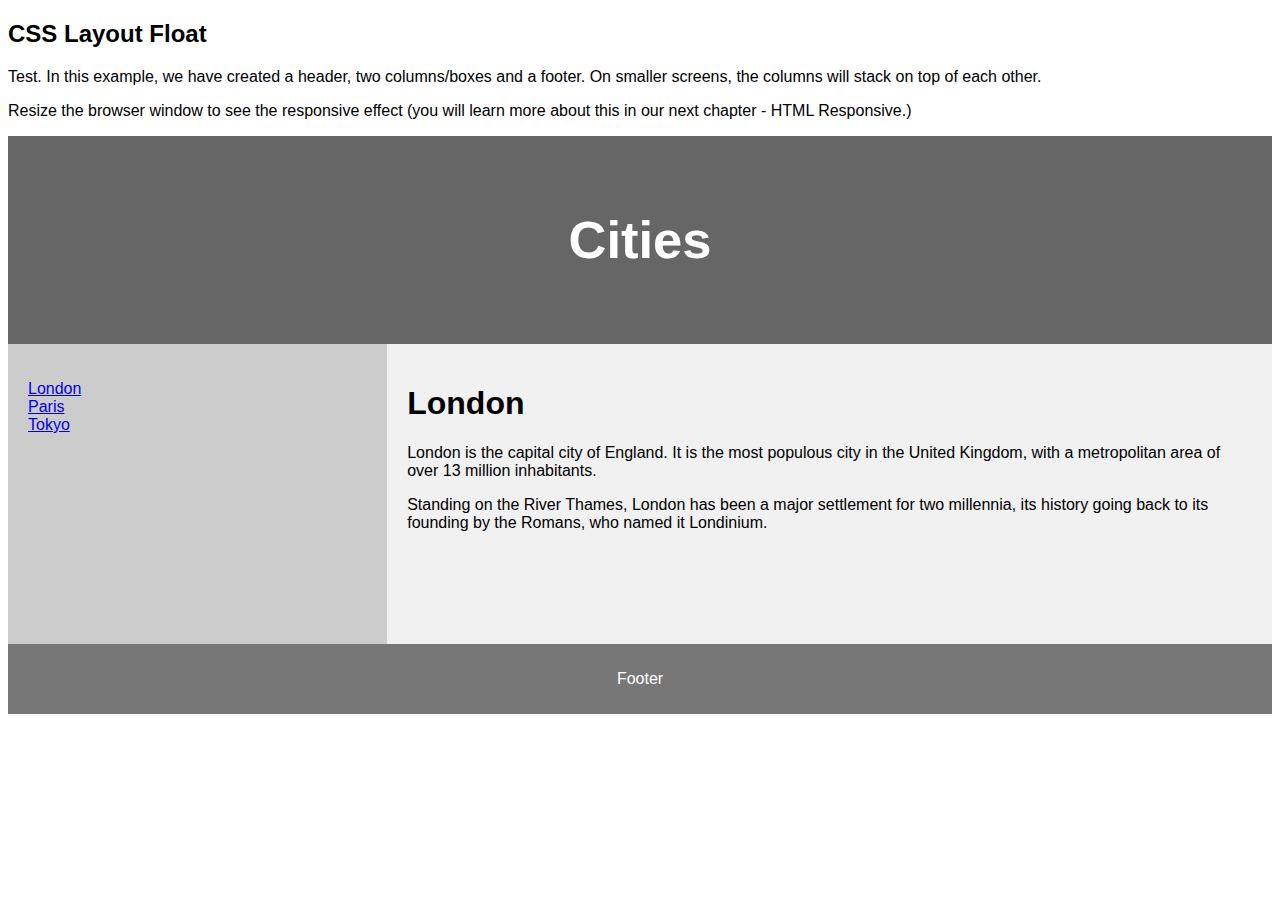
==== docs/index.html @ f3c6ab46 "Update index.html" ====
<!DOCTYPE html>
<html lang="en">
<head>
<title>CSS Template</title>
<meta charset="utf-8">
<meta name="viewport" content="width=device-width, initial-scale=1">
<style>
* {
  box-sizing: border-box;
}

body {
  font-family: Arial, Helvetica, sans-serif;
}

/* Style the header */
header {
  background-color: #666;
  padding: 30px;
  text-align: center;
  font-size: 35px;
  color: white;
}

/* Create two columns/boxes that floats next to each other */
nav {
  float: left;
  width: 30%;
  height: 300px; /* only for demonstration, should be removed */
  background: #ccc;
  padding: 20px;
}

/* Style the list inside the menu */
nav ul {
  list-style-type: none;
  padding: 0;
}

article {
  float: left;
  padding: 20px;
  width: 70%;
  background-color: #f1f1f1;
  height: 300px; /* only for demonstration, should be removed */
}

/* Clear floats after the columns */
section::after {
  content: "";
  display: table;
  clear: both;
}

/* Style the footer */
footer {
  background-color: #777;
  padding: 10px;
  text-align: center;
  color: white;
}

/* Responsive layout - makes the two columns/boxes stack on top of each other instead of next to each other, on small screens */
@media (max-width: 600px) {
  nav, article {
    width: 100%;
    height: auto;
  }
}
</style>
</head>
<body>

<h2>CSS Layout Float</h2>
<p>Test. In this example, we have created a header, two columns/boxes and a footer. On smaller screens, the columns will stack on top of each other.</p>
<p>Resize the browser window to see the responsive effect (you will learn more about this in our next chapter - HTML Responsive.)</p>

<header>
  <h2>Cities</h2>
</header>

<section>
  <nav>
    <ul>
      <li><a href="#">London</a></li>
      <li><a href="#">Paris</a></li>
      <li><a href="#">Tokyo</a></li>
    </ul>
  </nav>
  
  <article>
    <h1>London</h1>
    <p>London is the capital city of England. It is the most populous city in the  United Kingdom, with a metropolitan area of over 13 million inhabitants.</p>
    <p>Standing on the River Thames, London has been a major settlement for two millennia, its history going back to its founding by the Romans, who named it Londinium.</p>
  </article>
</section>

<footer>
  <p>Footer</p>
</footer>

</body>
</html>
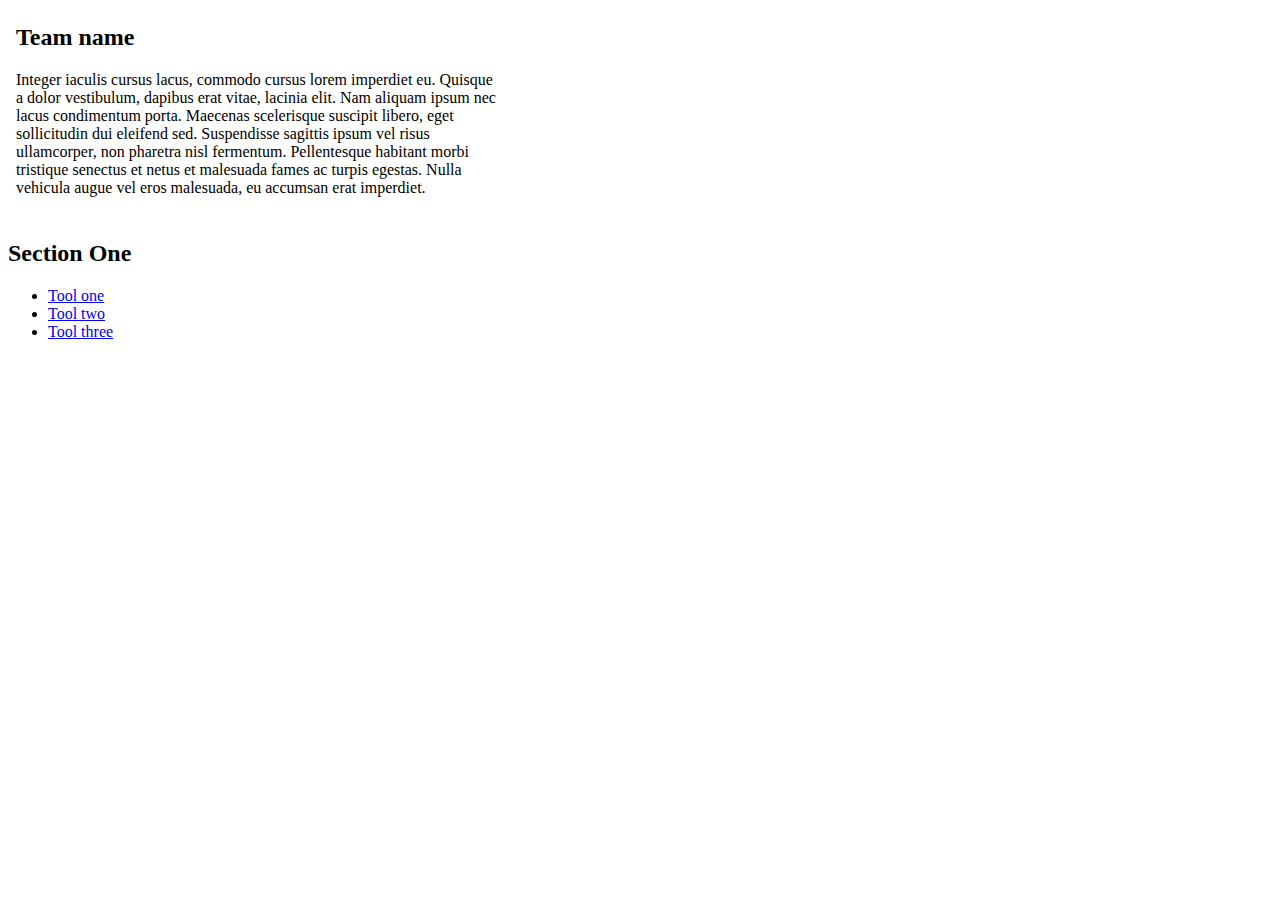
==== commit 8b8d9508: "Update index.html" ====
--- a/docs/index.html
+++ b/docs/index.html
@@ -1,103 +1,32 @@
 <!DOCTYPE html>
 <html lang="en">
 <head>
-<title>CSS Template</title>
+<title>Template</title>
 <meta charset="utf-8">
 <meta name="viewport" content="width=device-width, initial-scale=1">
-<style>
-* {
-  box-sizing: border-box;
-}
-
-body {
-  font-family: Arial, Helvetica, sans-serif;
-}
-
-/* Style the header */
-header {
-  background-color: #666;
-  padding: 30px;
-  text-align: center;
-  font-size: 35px;
-  color: white;
-}
-
-/* Create two columns/boxes that floats next to each other */
-nav {
-  float: left;
-  width: 30%;
-  height: 300px; /* only for demonstration, should be removed */
-  background: #ccc;
-  padding: 20px;
-}
-
-/* Style the list inside the menu */
-nav ul {
-  list-style-type: none;
-  padding: 0;
-}
-
-article {
-  float: left;
-  padding: 20px;
-  width: 70%;
-  background-color: #f1f1f1;
-  height: 300px; /* only for demonstration, should be removed */
-}
-
-/* Clear floats after the columns */
-section::after {
-  content: "";
-  display: table;
-  clear: both;
-}
-
-/* Style the footer */
-footer {
-  background-color: #777;
-  padding: 10px;
-  text-align: center;
-  color: white;
-}
-
-/* Responsive layout - makes the two columns/boxes stack on top of each other instead of next to each other, on small screens */
-@media (max-width: 600px) {
-  nav, article {
-    width: 100%;
-    height: auto;
-  }
-}
-</style>
+  <link rel="stylesheet" href="style.css">
 </head>
 <body>
+  
+  <header>
+    <p><embed type="text/html" src="header.html"  width="500" height="200"></p>
+  </header>
 
-<h2>CSS Layout Float</h2>
-<p>Test. In this example, we have created a header, two columns/boxes and a footer. On smaller screens, the columns will stack on top of each other.</p>
-<p>Resize the browser window to see the responsive effect (you will learn more about this in our next chapter - HTML Responsive.)</p>
+  <section>
+    <h2>Section One</h2>
+ 
+    <nav>
+      <ul>
+        <li><a href="#">Tool one</a></li>
+        <li><a href="#">Tool two</a></li>
+        <li><a href="#">Tool three</a></li>
+      </ul>
+    </nav>
+  </section>
 
-<header>
-  <h2>Cities</h2>
-</header>
-
-<section>
-  <nav>
-    <ul>
-      <li><a href="#">London</a></li>
-      <li><a href="#">Paris</a></li>
-      <li><a href="#">Tokyo</a></li>
-    </ul>
-  </nav>
-  
-  <article>
-    <h1>London</h1>
-    <p>London is the capital city of England. It is the most populous city in the  United Kingdom, with a metropolitan area of over 13 million inhabitants.</p>
-    <p>Standing on the River Thames, London has been a major settlement for two millennia, its history going back to its founding by the Romans, who named it Londinium.</p>
-  </article>
-</section>
-
-<footer>
-  <p>Footer</p>
-</footer>
+  <footer>
+    <p><embed type="text/html" src="footer.html"  width="500" height="200"></p>
+  </footer>
 
 </body>
 </html>
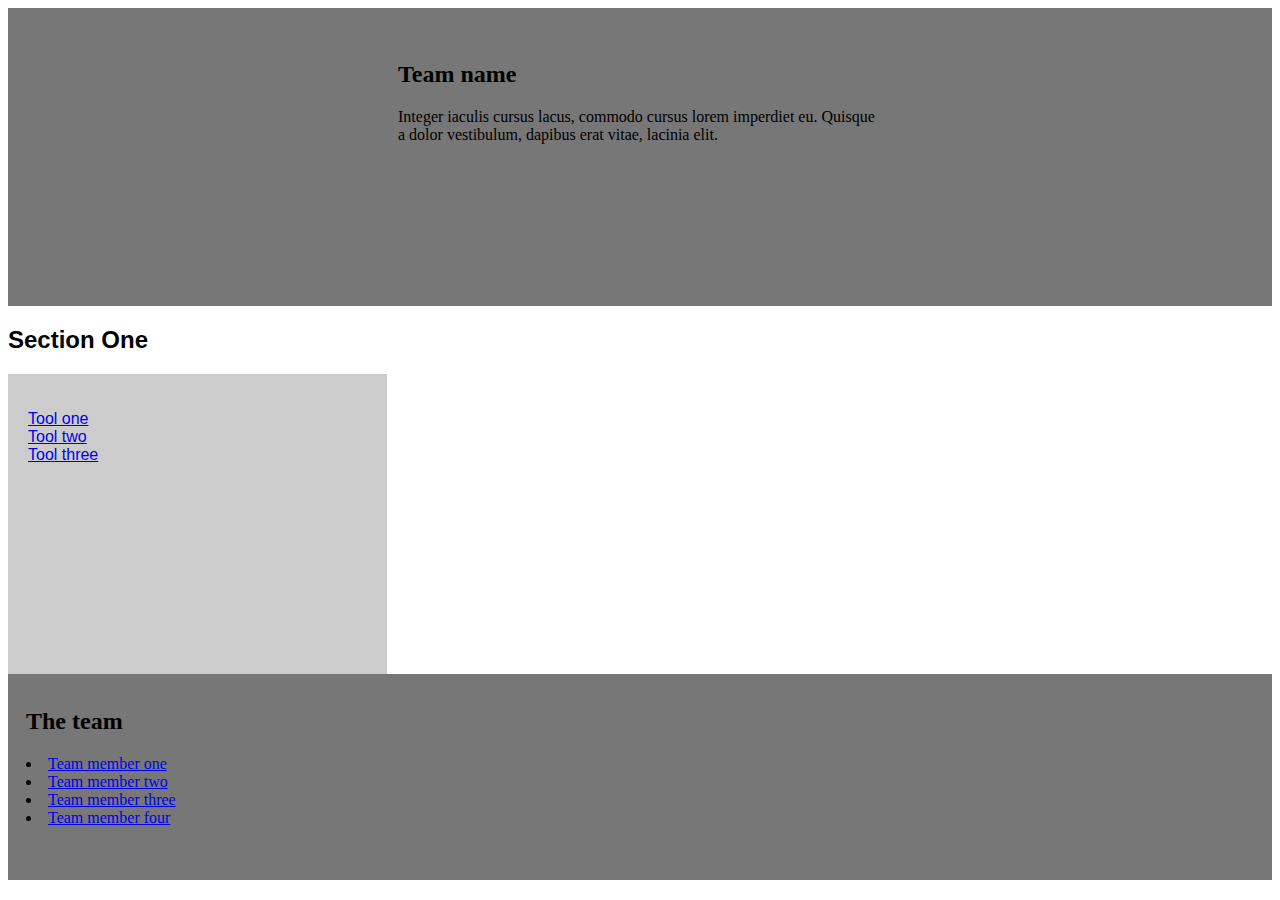
==== commit c58fe9ab: "Update index.html" ====
--- a/docs/index.html
+++ b/docs/index.html
@@ -25,7 +25,7 @@
   </section>
 
   <footer>
-    <p><embed type="text/html" src="footer.html"  width="500" height="200"></p>
+    <p><embed type="text/html" src="footer.html"></p>
   </footer>
 
 </body>
--- a/docs/style.css
+++ b/docs/style.css
@@ -0,0 +1,70 @@
+* {
+  box-sizing: border-box;
+}
+
+body {
+  font-family: Arial, Helvetica, sans-serif;
+}
+
+/* Style the header */
+header {
+  background-color: #666;
+  padding: 30px;
+  text-align: center;
+  font-size: 35px;
+  color: white;
+}
+
+/* Create two columns/boxes that floats next to each other */
+nav {
+  float: left;
+  width: 30%;
+  height: 300px; /* only for demonstration, should be removed */
+  background: #ccc;
+  padding: 20px;
+}
+
+/* Style the list inside the menu */
+nav ul {
+  list-style-type: none;
+  padding: 0;
+}
+
+article {
+  float: left;
+  padding: 20px;
+  width: 70%;
+  background-color: #f1f1f1;
+  height: 300px; /* only for demonstration, should be removed */
+}
+
+/* Clear floats after the columns */
+section::after {
+  content: "";
+  display: table;
+  clear: both;
+}
+
+/* Style the footer */
+footer {
+  background-color: #777;
+  padding: 10px;
+  text-align: left;
+  color: white;
+}
+
+/* Style the footer */
+header {
+  background-color: #777;
+  padding: 10px;
+  text-align: center;
+  color: white;
+}
+
+/* Responsive layout - makes the two columns/boxes stack on top of each other instead of next to each other, on small screens */
+@media (max-width: 600px) {
+  nav, article {
+    width: 100%;
+    height: auto;
+  }
+}
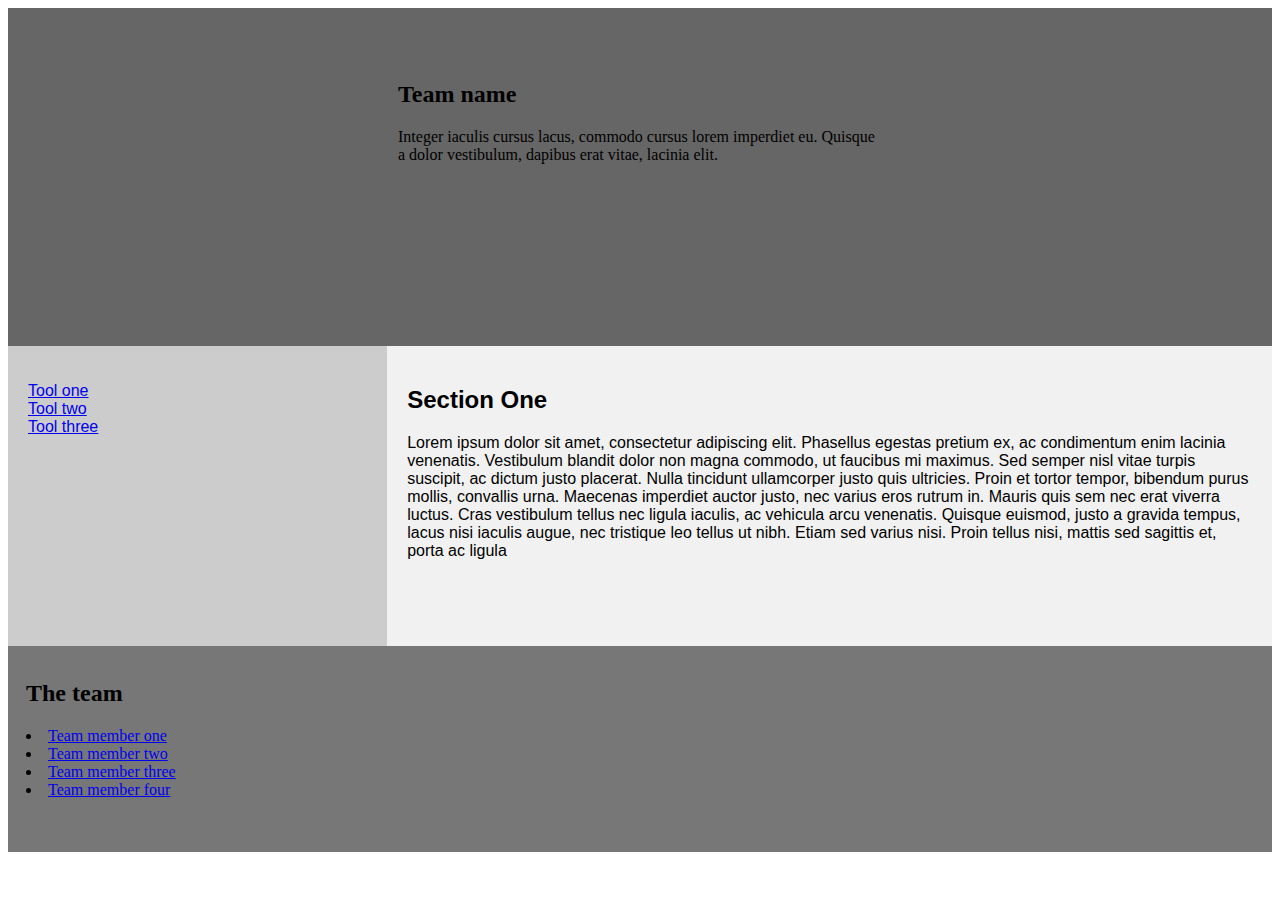
==== commit 15dd4d23: "Update index.html" ====
--- a/docs/index.html
+++ b/docs/index.html
@@ -13,8 +13,6 @@
   </header>
 
   <section>
-    <h2>Section One</h2>
- 
     <nav>
       <ul>
         <li><a href="#">Tool one</a></li>
@@ -22,6 +20,12 @@
         <li><a href="#">Tool three</a></li>
       </ul>
     </nav>
+    
+    <article>
+      <h2>Section One</h2>
+      <p>Lorem ipsum dolor sit amet, consectetur adipiscing elit. Phasellus egestas pretium ex, ac condimentum enim lacinia venenatis. Vestibulum blandit dolor non magna commodo, ut faucibus mi maximus. Sed semper nisl vitae turpis suscipit, ac dictum justo placerat. Nulla tincidunt ullamcorper justo quis ultricies. Proin et tortor tempor, bibendum purus mollis, convallis urna. Maecenas imperdiet auctor justo, nec varius eros rutrum in. Mauris quis sem nec erat viverra luctus. Cras vestibulum tellus nec ligula iaculis, ac vehicula arcu venenatis. Quisque euismod, justo a gravida tempus, lacus nisi iaculis augue, nec tristique leo tellus ut nibh. Etiam sed varius nisi. Proin tellus nisi, mattis sed sagittis et, porta ac ligula</p>
+    </article>
+    
   </section>
 
   <footer>
--- a/docs/style.css
+++ b/docs/style.css
@@ -8,6 +8,7 @@
 
 /* Style the header */
 header {
+  font-family: Arial, Helvetica, sans-serif;
   background-color: #666;
   padding: 30px;
   text-align: center;
@@ -47,17 +48,10 @@
 
 /* Style the footer */
 footer {
+  font-family: Arial, Helvetica, sans-serif;
   background-color: #777;
   padding: 10px;
   text-align: left;
-  color: white;
-}
-
-/* Style the footer */
-header {
-  background-color: #777;
-  padding: 10px;
-  text-align: center;
   color: white;
 }
 
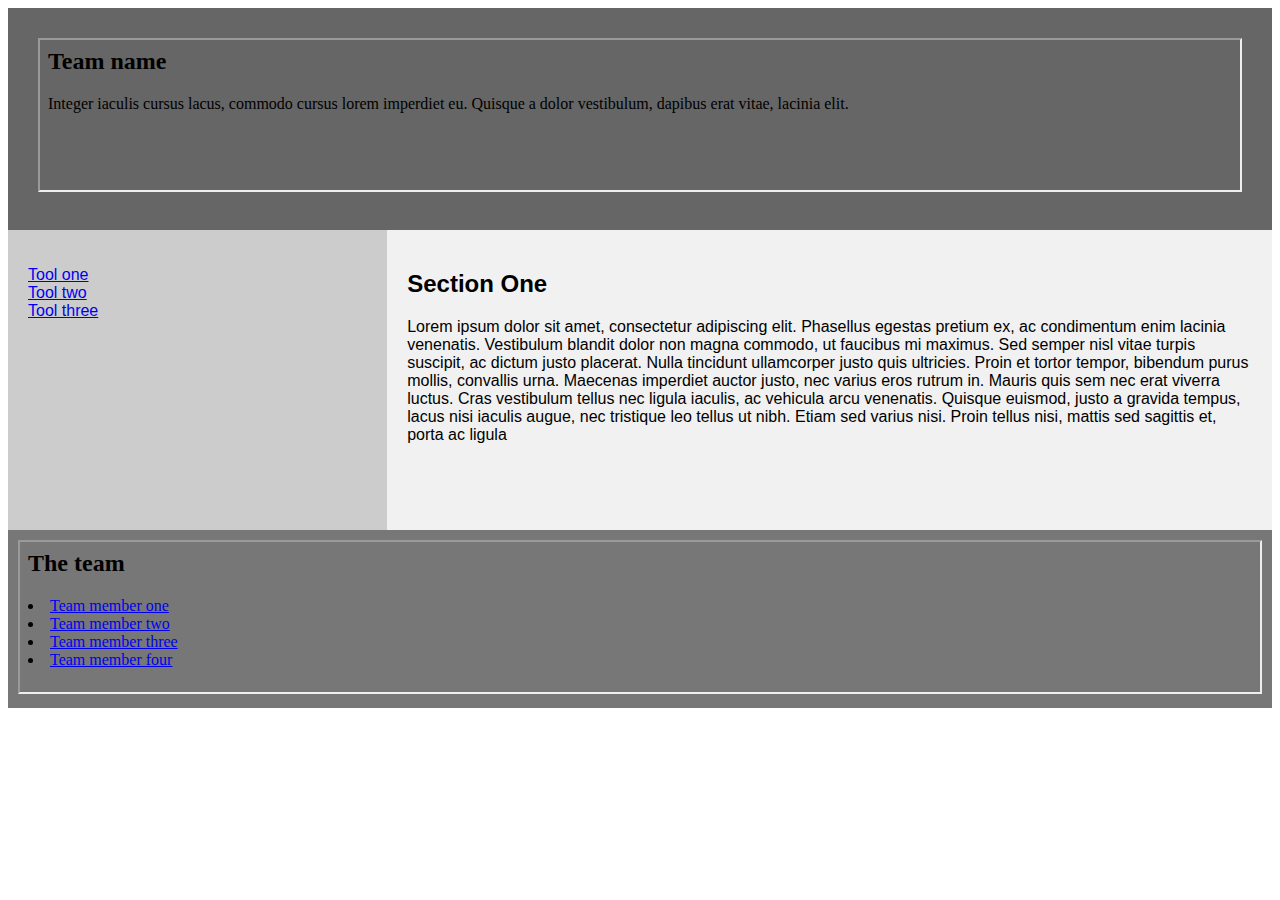
==== commit cf60989c: "Update index.html" ====
--- a/docs/index.html
+++ b/docs/index.html
@@ -9,7 +9,7 @@
 <body>
   
   <header>
-    <p><embed type="text/html" src="header.html"  width="500" height="200"></p>
+    <iframe src="header.html" width="100%" height="100%"></iframe>
   </header>
 
   <section>
@@ -29,7 +29,7 @@
   </section>
 
   <footer>
-    <p><embed type="text/html" src="footer.html"></p>
+    <iframe src="footer.html" width="100%" height="100%"></iframe>
   </footer>
 
 </body>
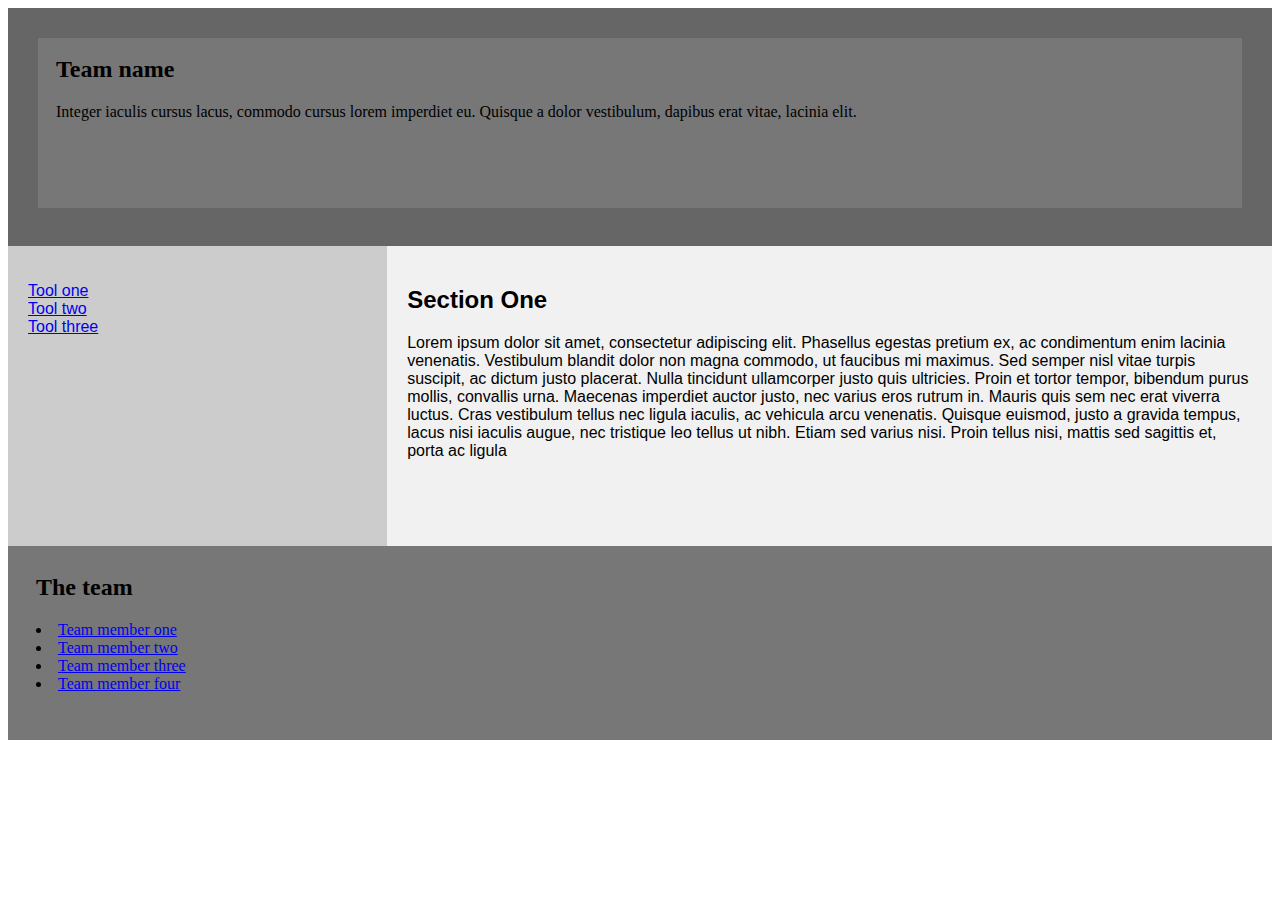
==== commit e6990ad5: "Update index.html" ====
--- a/docs/index.html
+++ b/docs/index.html
@@ -9,7 +9,7 @@
 <body>
   
   <header>
-    <iframe src="header.html" width="100%" height="100%"></iframe>
+    <iframe src="header.html" width="100%" height="100%" id="frame-header" ></iframe>
   </header>
 
   <section>
@@ -29,7 +29,7 @@
   </section>
 
   <footer>
-    <iframe src="footer.html" width="100%" height="100%"></iframe>
+    <iframe src="footer.html" width="100%" height="100%" id="frame-footer"></iframe>
   </footer>
 
 </body>
--- a/docs/style.css
+++ b/docs/style.css
@@ -62,3 +62,25 @@
     height: auto;
   }
 }
+
+#frame-footer {
+  border: none;
+  width: 100%;
+  height: 100%;
+  font-family: Arial, Helvetica, sans-serif;
+  background-color: #777;
+  padding: 10px;
+  text-align: left;
+  color: white;
+}
+
+#frame-header {
+  border: none;
+  width: 100%;
+  height: 100%;
+  font-family: Arial, Helvetica, sans-serif;
+  background-color: #777;
+  padding: 10px;
+  text-align: left;
+  color: white;
+}
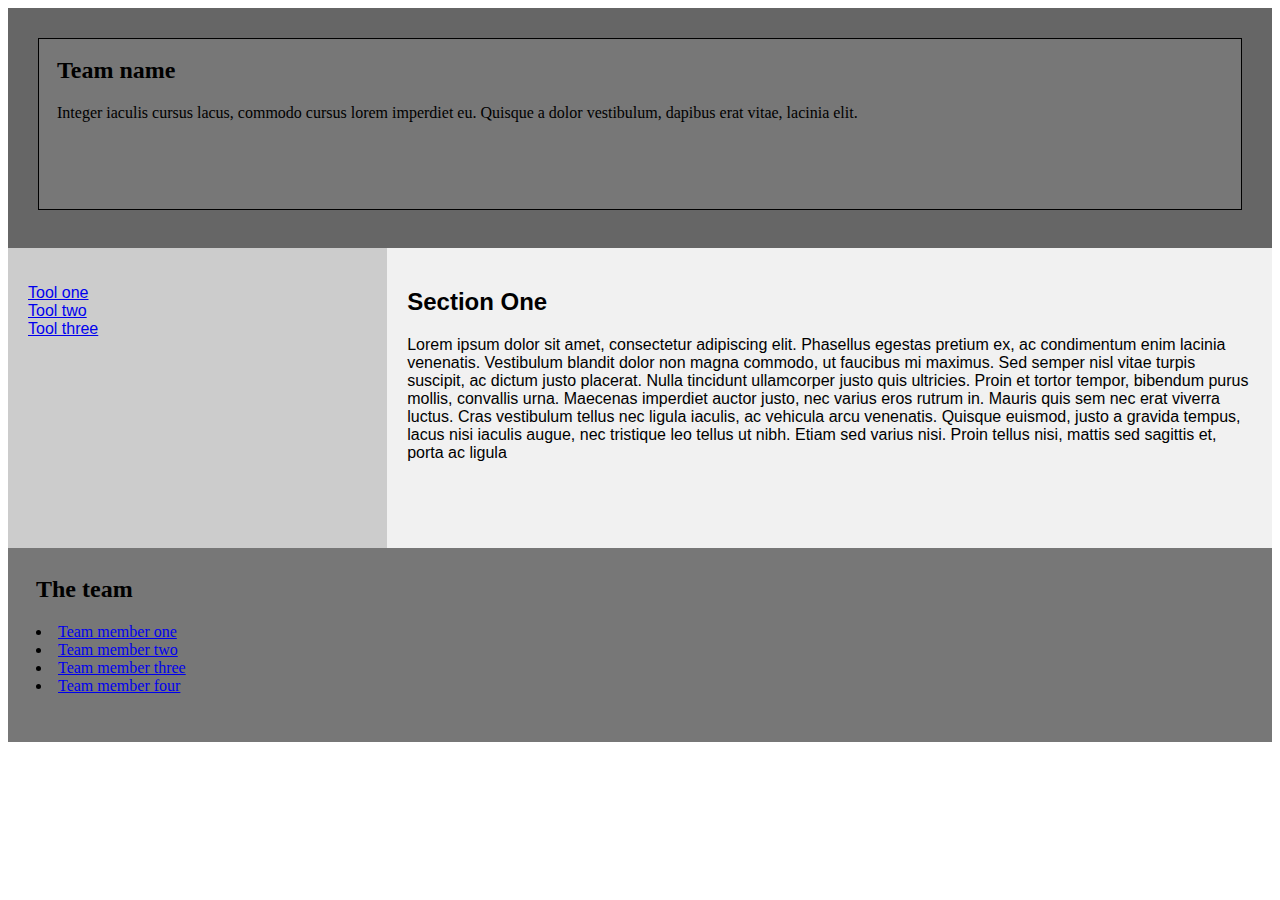
==== commit 76a910fb: "Update index.html" ====
--- a/docs/index.html
+++ b/docs/index.html
@@ -9,7 +9,7 @@
 <body>
   
   <header>
-    <iframe src="header.html" width="100%" height="100%" id="frame-header" ></iframe>
+    <iframe src="header.html" width="100%" height="100%" id="frame-header" style="border:1px solid black; text-align: center;" ></iframe>
   </header>
 
   <section>
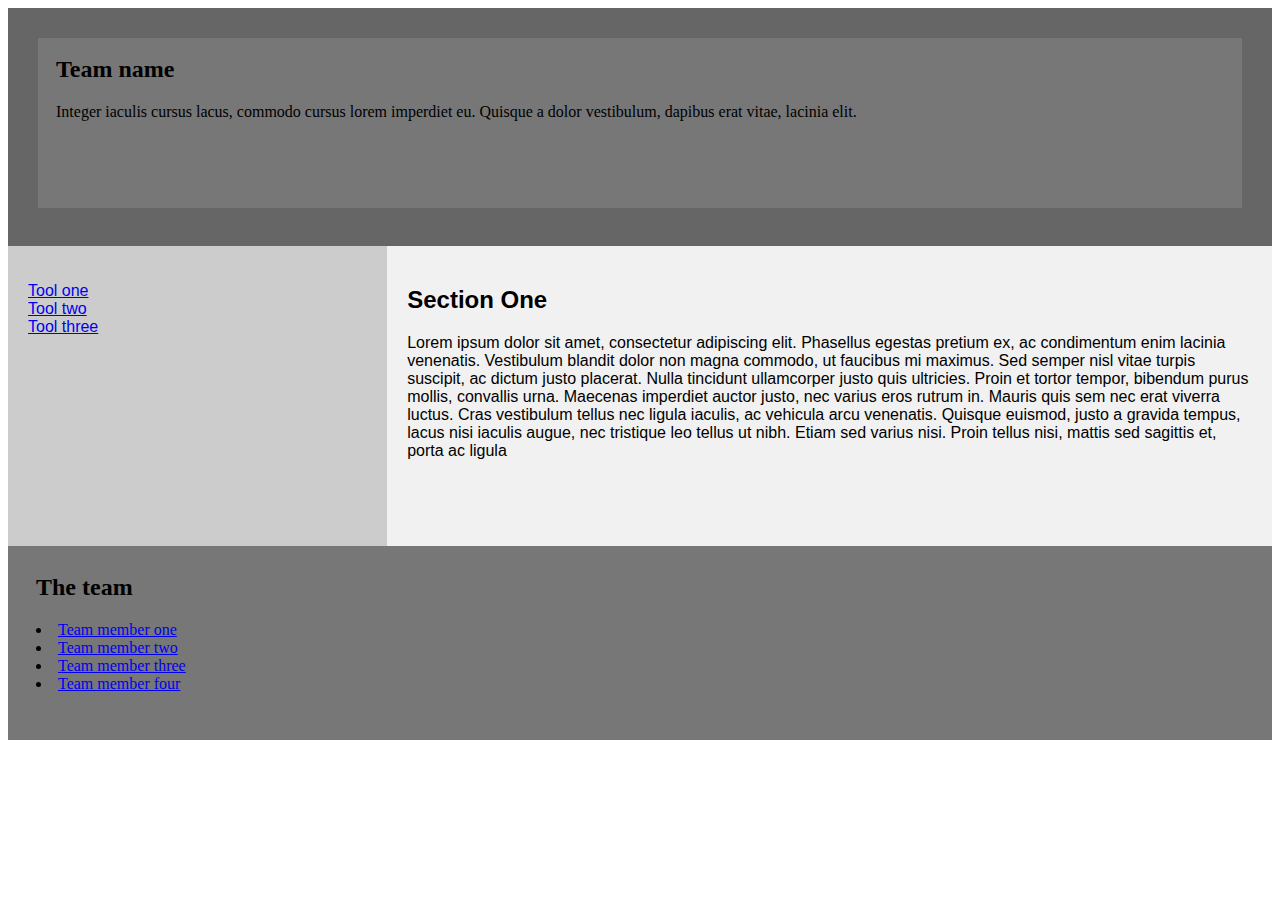
==== commit 224d91e7: "Update index.html" ====
--- a/docs/index.html
+++ b/docs/index.html
@@ -9,7 +9,7 @@
 <body>
   
   <header>
-    <iframe src="header.html" width="100%" height="100%" id="frame-header" style="border:1px solid black; text-align: center;" ></iframe>
+    <iframe src="header.html" width="100%" height="100%" id="frame-header" style="border:none; text-align: center; font-family: Arial, Helvetica, sans-serif;" ></iframe>
   </header>
 
   <section>
@@ -29,7 +29,7 @@
   </section>
 
   <footer>
-    <iframe src="footer.html" width="100%" height="100%" id="frame-footer"></iframe>
+    <iframe src="footer.html" width="100%" height="100%" id="frame-footer" style="font-family: Arial, Helvetica, sans-serif;"></iframe>
   </footer>
 
 </body>
